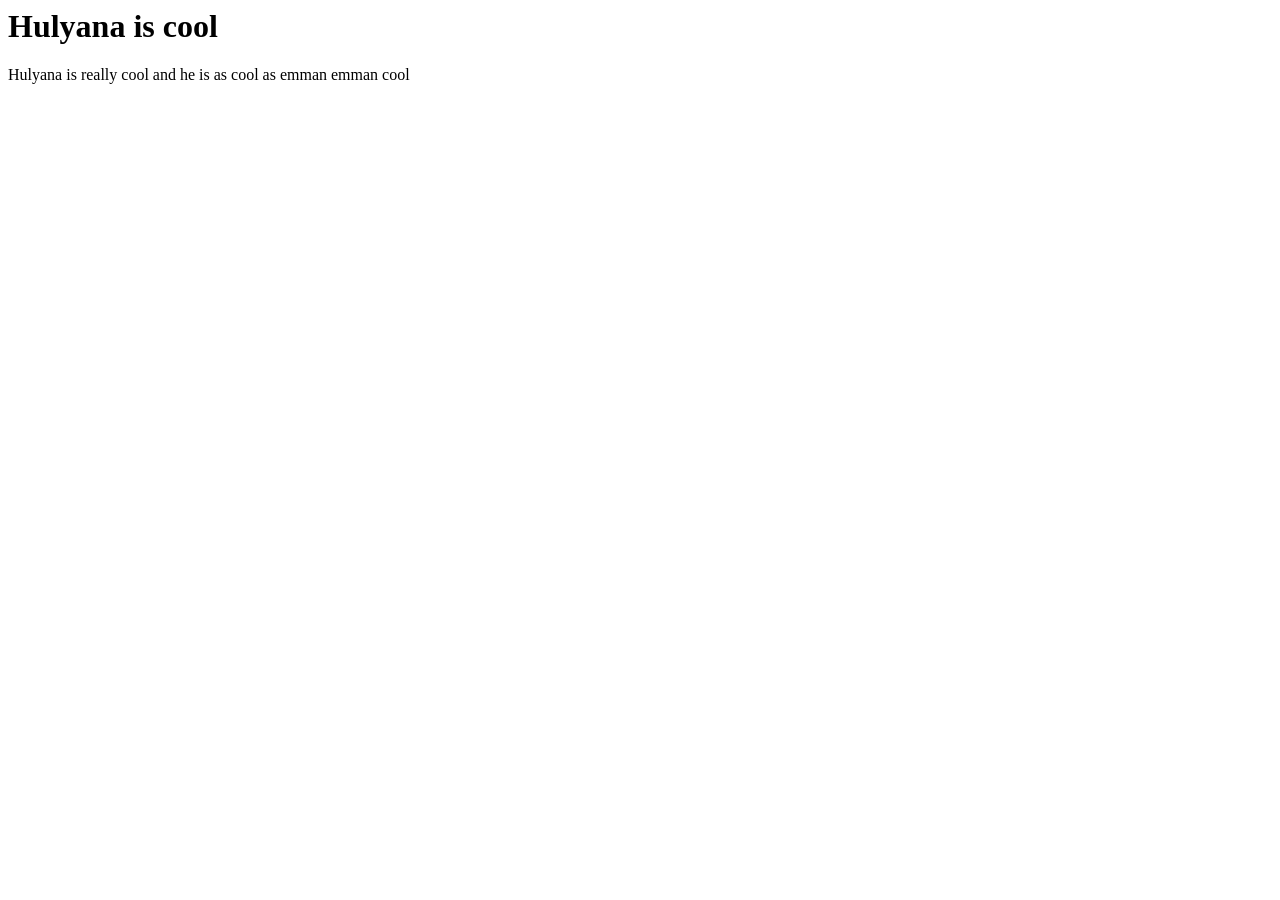
==== contact.html @ dfa1495b "Add files via upload" ====
<html lang="en">
<head>
    <meta charset="UTF-8">
    <meta http-equiv="X-UA-Compatible" content="IE=edge">
    <meta name="viewport" content="width=device-width, initial-scale=1.0">
    <title>hulyana-cool</title>
</head>
<body>
    <h1>Hulyana is cool</h1>
    <p>Hulyana is really cool and he is as cool as emman emman cool</p>
</body>
</html>
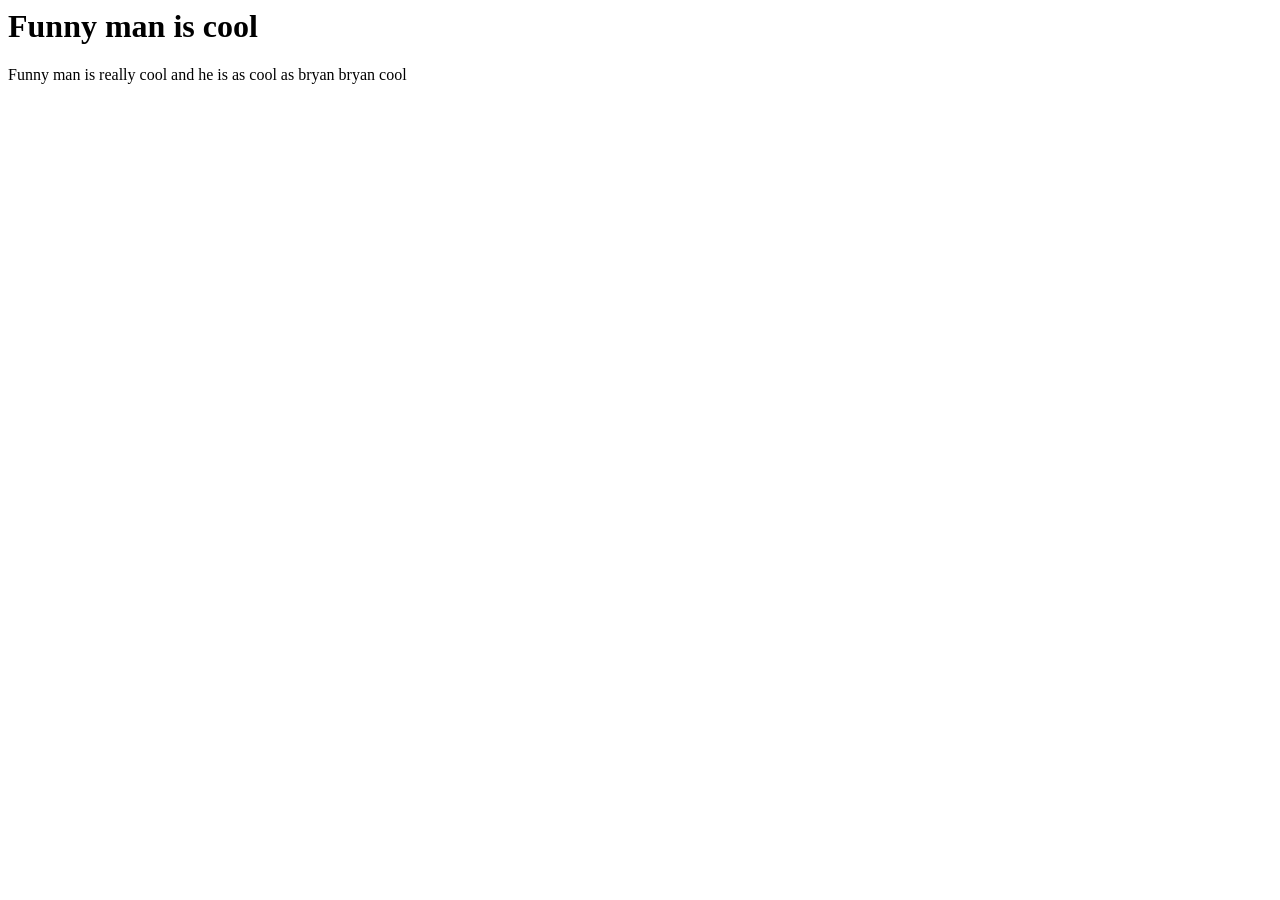
==== commit 073f526d: "Add files via upload" ====
--- a/contact.html
+++ b/contact.html
@@ -3,10 +3,10 @@
     <meta charset="UTF-8">
     <meta http-equiv="X-UA-Compatible" content="IE=edge">
     <meta name="viewport" content="width=device-width, initial-scale=1.0">
-    <title>hulyana-cool</title>
+    <title>funny man-cool</title>
 </head>
 <body>
-    <h1>Hulyana is cool</h1>
-    <p>Hulyana is really cool and he is as cool as emman emman cool</p>
+    <h1>Funny man is cool</h1>
+    <p>Funny man is really cool and he is as cool as bryan bryan cool</p>
 </body>
 </html>
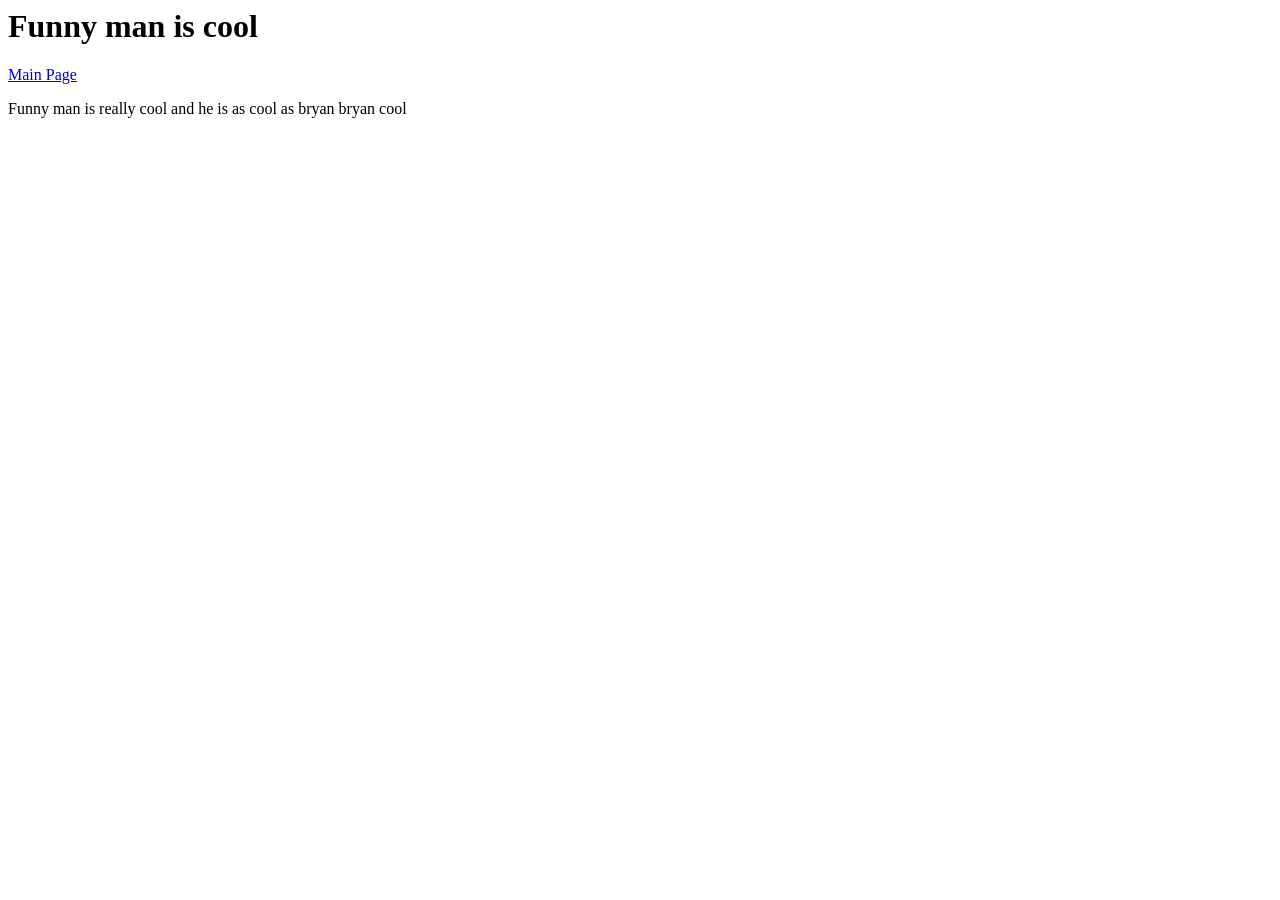
==== commit 4553d352: "Update contact.html" ====
--- a/contact.html
+++ b/contact.html
@@ -7,6 +7,7 @@
 </head>
 <body>
     <h1>Funny man is cool</h1>
+    <a href="/index.html">Main Page</a>
     <p>Funny man is really cool and he is as cool as bryan bryan cool</p>
 </body>
-</html>+</html>
